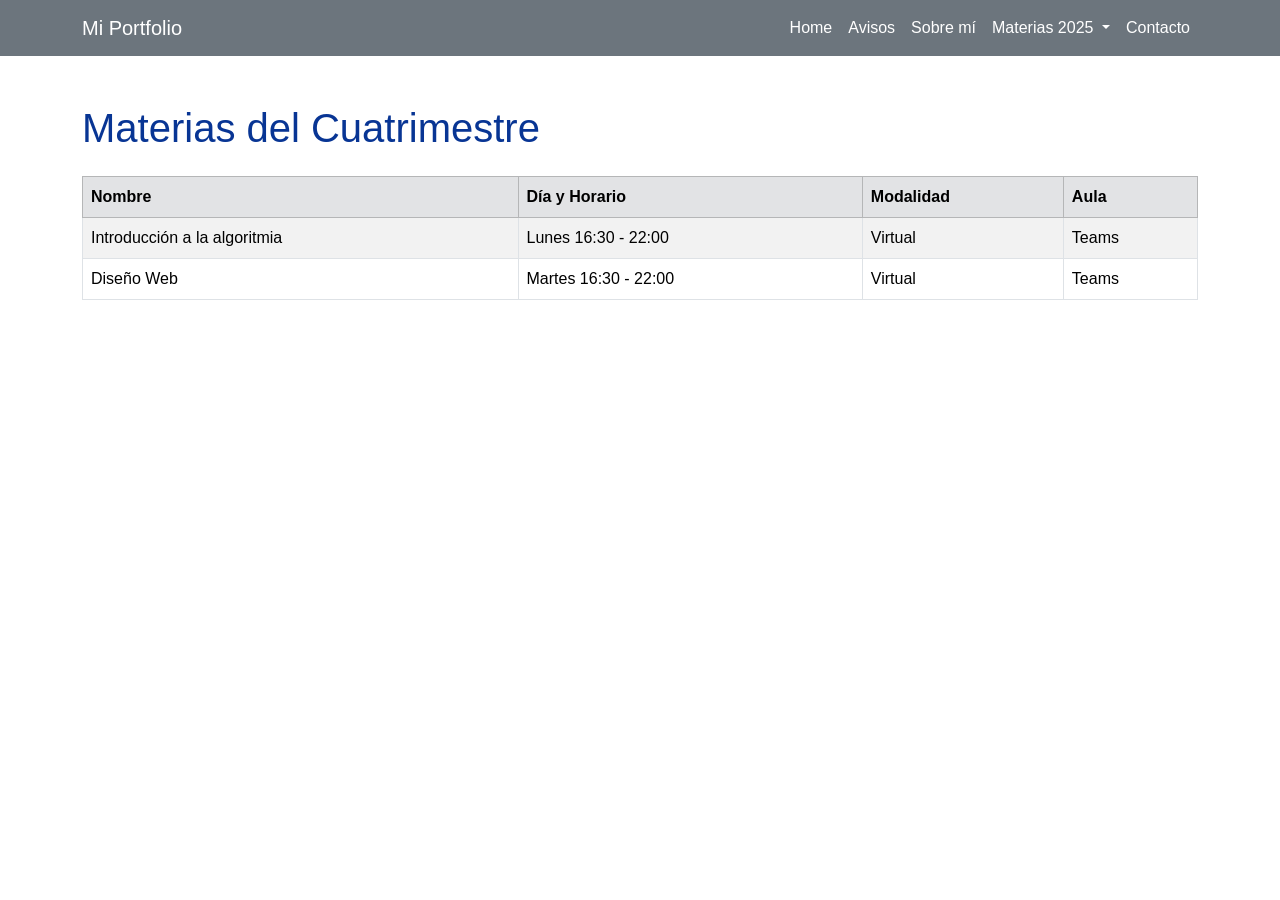
==== index.html @ d63f667c "First Commit" ====
<!DOCTYPE html>
<html lang="es">
<head>
  <meta charset="UTF-8" />
  <meta name="viewport" content="width=device-width, initial-scale=1.0" />
  <title>Inicio | Portfolio Estudiante</title>
  <link href="https://cdn.jsdelivr.net/npm/bootstrap@5.3.3/dist/css/bootstrap.min.css" rel="stylesheet">
  <link rel="stylesheet" href="css/style.css" />
</head>
<body>
  <!-- Navbar -->
  <nav class="navbar navbar-expand-lg navbar-dark bg-secondary">
    <div class="container">
      <a class="navbar-brand text-white" href="index.html">Mi Portfolio</a>
      <button class="navbar-toggler" type="button" data-bs-toggle="collapse" data-bs-target="#navbarNav">
        <span class="navbar-toggler-icon"></span>
      </button>
      <div class="collapse navbar-collapse" id="navbarNav">
        <ul class="navbar-nav ms-auto">
          <li class="nav-item"><a class="nav-link text-white" href="index.html">Home</a></li>
          <li class="nav-item"><a class="nav-link text-white" href="avisos.html">Avisos</a></li>
          <li class="nav-item"><a class="nav-link text-white" href="sobre-mi.html">Sobre mí</a></li>
          
          <!-- Dropdown Materias -->
          <li class="nav-item dropdown">
            <a class="nav-link dropdown-toggle text-white" href="#" role="button" data-bs-toggle="dropdown">
              Materias 2025
            </a>
            <ul class="dropdown-menu">
              <li><a class="dropdown-item" href="diseno-desarrollo-web.html">Diseño y Desarrollo Web</a></li>
              <li><a class="dropdown-item" href="intro-algo.html">Introducción a la algoritmia</a></li>
            </ul>
          </li>
  
          <li class="nav-item"><a class="nav-link text-white" href="contacto.html">Contacto</a></li>
        </ul>
      </div>
    </div>
  </nav>

  <!-- Contenido -->
  <main class="container mt-5">
    <h1 class="mb-4">Materias del Cuatrimestre</h1>
    <div class="table-responsive">
      <table class="table table-striped table-bordered">
        <thead class="table-secondary">
          <tr>
            <th>Nombre</th>
            <th>Día y Horario</th>
            <th>Modalidad</th>
            <th>Aula</th>
          </tr>
        </thead>
        <tbody>
          <tr>
            <td>Introducción a la algoritmia</td>
            <td>Lunes 16:30 - 22:00</td>
            <td>Virtual</td>
            <td>Teams</td>
          </tr>
          <tr>
            <td>Diseño Web</td>
            <td>Martes 16:30 - 22:00</td>
            <td>Virtual</td>
            <td>Teams</td>
          </tr>
        </tbody>
      </table>
    </div>
  </main>

  <!-- Bootstrap JS -->
  <script src="https://cdn.jsdelivr.net/npm/bootstrap@5.3.3/dist/js/bootstrap.bundle.min.js"></script>
</body>
</html>
---- css/style.css ----
body {
    background-color: white;
    color: #083594;
    font-family: 'Segoe UI', Tahoma, Geneva, Verdana, sans-serif;
  }
  
  h1, h2, h3, h4 {
    color: #083594;
  }
  
  .navbar {
    background-color: rgb(8, 83, 148);
  }
  
  .table th, .table td {
    vertical-align: middle;
  }
  
  .profile-card {
    max-width: 350px;
    border-radius: 20px;
    box-shadow: 0 4px 8px rgba(0, 0, 0, 0.1);
}

  .profile-img {
  width: 150px;
  height: 150px;
  object-fit: cover;
  border: 2px solid rgb(8, 83, 148);
}

  .bg-light {
  background-color: #f8f9fa !important;
}

  h5 {
  color: #083594;
}
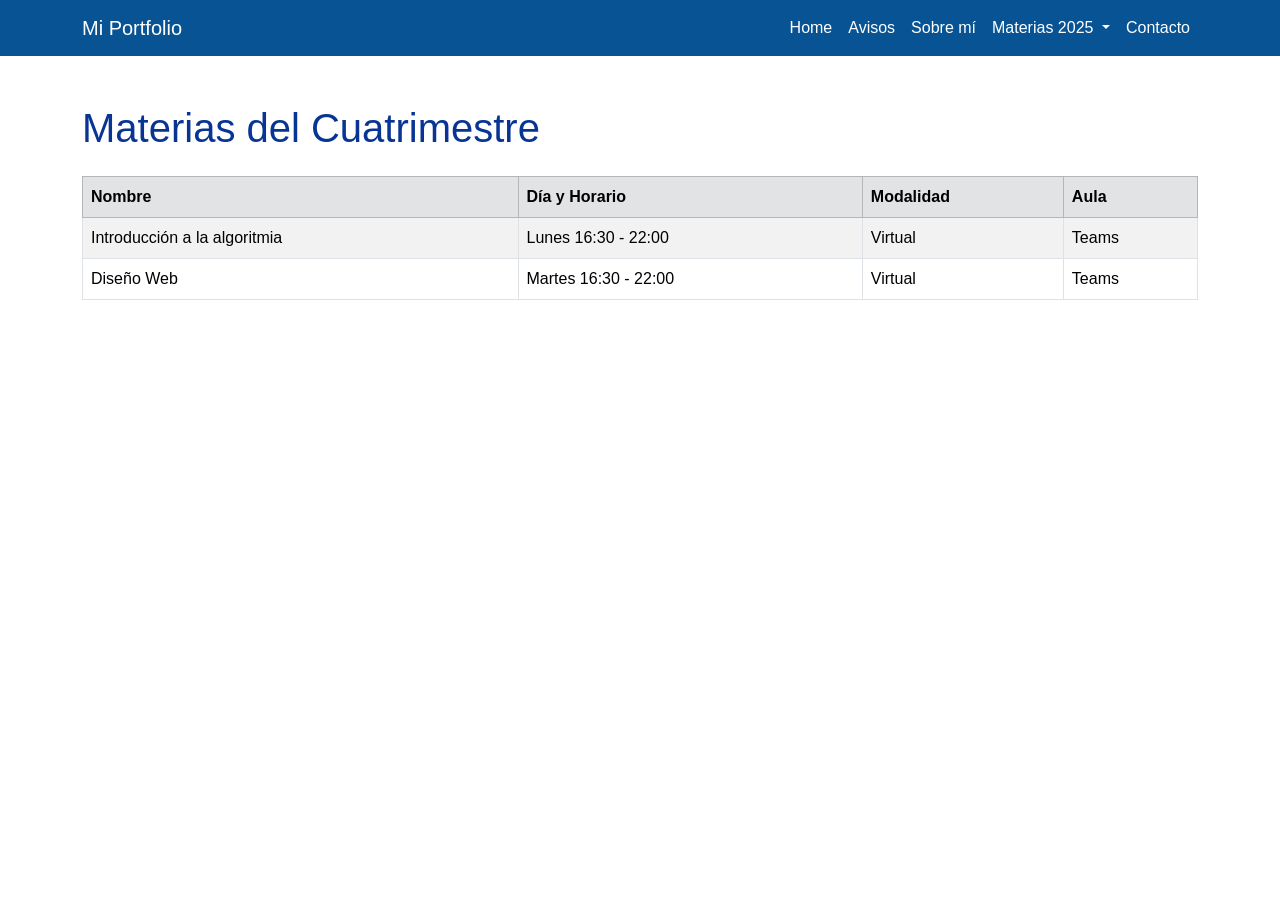
==== commit 19dfdcb9: "Adjust navbar color" ====
--- a/index.html
+++ b/index.html
@@ -9,7 +9,7 @@
 </head>
 <body>
   <!-- Navbar -->
-  <nav class="navbar navbar-expand-lg navbar-dark bg-secondary">
+  <nav class="navbar navbar-expand-lg navbar-dark">
     <div class="container">
       <a class="navbar-brand text-white" href="index.html">Mi Portfolio</a>
       <button class="navbar-toggler" type="button" data-bs-toggle="collapse" data-bs-target="#navbarNav">
